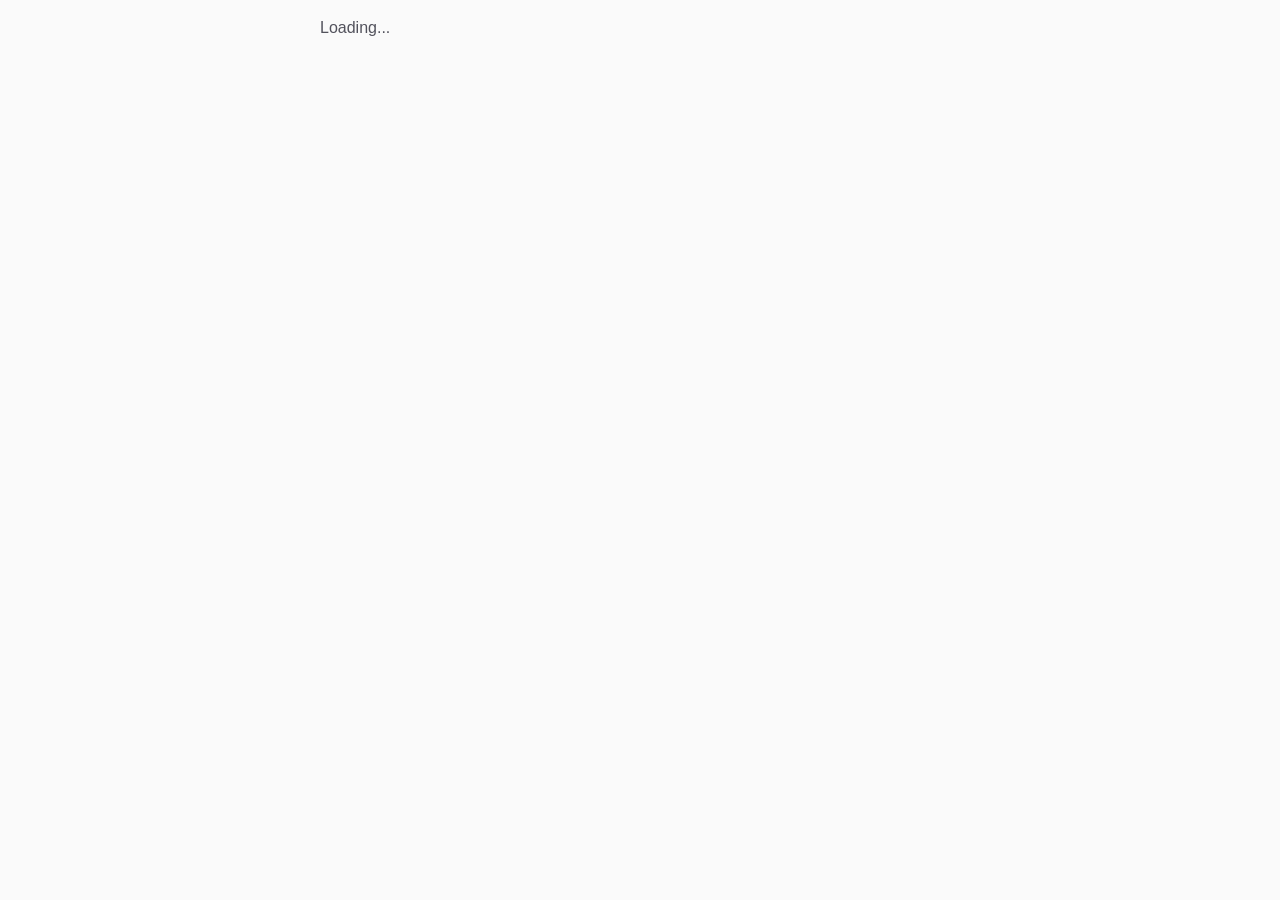
==== src/goldlabel/web/index.html @ c1e5b2e1 "008/T003: rename the library from hunches to goldlabel git mv of src/hunches, skills/hunches and the" ====
<!doctype html>
<html lang="en">
<head>
<meta charset="utf-8">
<meta name="viewport" content="width=device-width, initial-scale=1">
<meta name="color-scheme" content="light dark">
<title>goldlabel: label</title>
<link rel="stylesheet" href="app.css?token=__TOKEN__">
</head>
<body class="min-h-screen bg-zinc-50 text-zinc-900 dark:bg-zinc-950 dark:text-zinc-100">
<main id="app" class="mx-auto flex w-full max-w-2xl flex-col gap-4 px-4 py-4">
  <p class="text-zinc-600 dark:text-zinc-400">Loading...</p>
</main>
<script src="app.js?token=__TOKEN__"></script>
</body>
</html>
---- src/goldlabel/web/app.css ----
@layer properties{@supports (((-webkit-hyphens:none)) and (not (margin-trim:inline))) or ((-moz-orient:inline) and (not (color:rgb(from red r g b)))){*,:before,:after,::backdrop{--tw-border-style:solid;--tw-leading:initial;--tw-font-weight:initial;--tw-ordinal:initial;--tw-slashed-zero:initial;--tw-numeric-figure:initial;--tw-numeric-spacing:initial;--tw-numeric-fraction:initial;--tw-outline-style:solid}}}@layer theme{:root,:host{--font-sans:-apple-system, BlinkMacSystemFont, "Segoe UI", Roboto, "Helvetica Neue", "Noto Sans", Arial, sans-serif, "Apple Color Emoji", "Segoe UI Emoji", "Segoe UI Symbol", "Noto Color Emoji";--font-mono:ui-monospace, SFMono-Regular, Menlo, Monaco, Consolas, "Liberation Mono", "Courier New", monospace;--color-red-300:oklch(80.8% .114 19.571);--color-red-400:oklch(70.4% .191 22.216);--color-red-700:oklch(50.5% .213 27.518);--color-red-800:oklch(44.4% .177 26.899);--color-blue-400:oklch(70.7% .165 254.624);--color-blue-700:oklch(48.8% .243 264.376);--color-zinc-50:oklch(98.5% 0 none);--color-zinc-100:oklch(96.7% .001 286.375);--color-zinc-200:oklch(92% .004 286.32);--color-zinc-300:oklch(87.1% .006 286.286);--color-zinc-400:oklch(70.5% .015 286.067);--color-zinc-600:oklch(44.2% .017 285.786);--color-zinc-700:oklch(37% .013 285.805);--color-zinc-800:oklch(27.4% .006 286.033);--color-zinc-900:oklch(21% .006 285.885);--color-zinc-950:oklch(14.1% .005 285.823);--color-white:#fff;--spacing:.25rem;--container-2xl:42rem;--text-sm:.875rem;--text-sm--line-height:calc(1.25 / .875);--text-lg:1.125rem;--text-lg--line-height:calc(1.75 / 1.125);--text-xl:1.25rem;--text-xl--line-height:calc(1.75 / 1.25);--font-weight-normal:400;--font-weight-medium:500;--font-weight-semibold:600;--leading-relaxed:1.625;--radius-lg:.5rem;--default-font-family:var(--font-sans);--default-mono-font-family:var(--font-mono)}}@layer base{*,:after,:before,::backdrop{box-sizing:border-box;border:0 solid;margin:0;padding:0}::file-selector-button{box-sizing:border-box;border:0 solid;margin:0;padding:0}html,:host{-webkit-text-size-adjust:100%;tab-size:4;line-height:1.5;font-family:var(--default-font-family,-apple-system, BlinkMacSystemFont, "Segoe UI", Roboto, "Helvetica Neue", "Noto Sans", Arial, sans-serif, "Apple Color Emoji", "Segoe UI Emoji", "Segoe UI Symbol", "Noto Color Emoji");font-feature-settings:var(--default-font-feature-settings,normal);font-variation-settings:var(--default-font-variation-settings,normal);-webkit-tap-highlight-color:transparent}hr{height:0;color:inherit;border-top-width:1px}abbr:where([title]){-webkit-text-decoration:underline dotted;text-decoration:underline dotted}h1,h2,h3,h4,h5,h6{font-size:inherit;font-weight:inherit}a{color:inherit;-webkit-text-decoration:inherit;-webkit-text-decoration:inherit;-webkit-text-decoration:inherit;text-decoration:inherit}b,strong{font-weight:bolder}code,kbd,samp,pre{font-family:var(--default-mono-font-family,ui-monospace, SFMono-Regular, Menlo, Monaco, Consolas, "Liberation Mono", "Courier New", monospace);font-feature-settings:var(--default-mono-font-feature-settings,normal);font-variation-settings:var(--default-mono-font-variation-settings,normal);font-size:1em}small{font-size:80%}sub,sup{vertical-align:baseline;font-size:75%;line-height:0;position:relative}sub{bottom:-.25em}sup{top:-.5em}table{text-indent:0;border-color:inherit;border-collapse:collapse}:-moz-focusring:where(:not(iframe)){outline:auto}progress{vertical-align:baseline}summary{display:list-item}ol,ul,menu{list-style:none}img,svg,video,canvas,audio,iframe,embed,object{vertical-align:middle;display:block}img,video{max-width:100%;height:auto}button,input,select,optgroup,textarea{font:inherit;font-feature-settings:inherit;font-variation-settings:inherit;letter-spacing:inherit;color:inherit;opacity:1;background-color:#0000;border-radius:0}::file-selector-button{font:inherit;font-feature-settings:inherit;font-variation-settings:inherit;letter-spacing:inherit;color:inherit;opacity:1;background-color:#0000;border-radius:0}:where(select:is([multiple],[size])) optgroup{font-weight:bolder}:where(select:is([multiple],[size])) optgroup option{padding-inline-start:20px}::file-selector-button{margin-inline-end:4px}::placeholder{opacity:1}@supports (not ((-webkit-appearance:-apple-pay-button))) or (contain-intrinsic-size:1px){::placeholder{color:currentColor}@supports (color:color-mix(in lab, red, red)){::placeholder{color:color-mix(in oklab, currentcolor 50%, transparent)}}}textarea{resize:vertical}::-webkit-search-decoration{-webkit-appearance:none}::-webkit-date-and-time-value{min-height:1lh;text-align:inherit}::-webkit-datetime-edit{display:inline-flex}::-webkit-datetime-edit-fields-wrapper{padding:0}::-webkit-datetime-edit{padding-block:0}::-webkit-datetime-edit-year-field{padding-block:0}::-webkit-datetime-edit-month-field{padding-block:0}::-webkit-datetime-edit-day-field{padding-block:0}::-webkit-datetime-edit-hour-field{padding-block:0}::-webkit-datetime-edit-minute-field{padding-block:0}::-webkit-datetime-edit-second-field{padding-block:0}::-webkit-datetime-edit-millisecond-field{padding-block:0}::-webkit-datetime-edit-meridiem-field{padding-block:0}::-webkit-calendar-picker-indicator{line-height:1}:-moz-ui-invalid{box-shadow:none}button,input:where([type=button],[type=reset],[type=submit]){appearance:button}::file-selector-button{appearance:button}::-webkit-inner-spin-button{height:auto}::-webkit-outer-spin-button{height:auto}[hidden]:where(:not([hidden=until-found])){display:none!important}}@layer components;@layer utilities{.mx-auto{margin-inline:auto}.mt-1{margin-top:var(--spacing)}.mb-2{margin-bottom:calc(var(--spacing) * 2)}.block{display:block}.flex{display:flex}.grid{display:grid}.table{display:table}.size-5{width:calc(var(--spacing) * 5);height:calc(var(--spacing) * 5)}.h-2{height:calc(var(--spacing) * 2)}.min-h-11{min-height:calc(var(--spacing) * 11)}.min-h-screen{min-height:100vh}.w-full{width:100%}.max-w-2xl{max-width:var(--container-2xl)}.min-w-0{min-width:0}.shrink-0{flex-shrink:0}.cursor-pointer{cursor:pointer}.grid-cols-3{grid-template-columns:repeat(3,minmax(0,1fr))}.flex-col{flex-direction:column}.flex-wrap{flex-wrap:wrap}.items-baseline{align-items:baseline}.items-start{align-items:flex-start}.justify-between{justify-content:space-between}.gap-2{gap:calc(var(--spacing) * 2)}.gap-3{gap:calc(var(--spacing) * 3)}.gap-4{gap:calc(var(--spacing) * 4)}.overflow-hidden{overflow:hidden}.rounded-full{border-radius:3.40282e38px}.rounded-lg{border-radius:var(--radius-lg)}.border{border-style:var(--tw-border-style);border-width:1px}.border-t{border-top-style:var(--tw-border-style);border-top-width:1px}.border-red-700{border-color:var(--color-red-700)}.border-zinc-200{border-color:var(--color-zinc-200)}.border-zinc-300{border-color:var(--color-zinc-300)}.border-zinc-900{border-color:var(--color-zinc-900)}.bg-white{background-color:var(--color-white)}.bg-zinc-50{background-color:var(--color-zinc-50)}.bg-zinc-100{background-color:var(--color-zinc-100)}.bg-zinc-200{background-color:var(--color-zinc-200)}.bg-zinc-900{background-color:var(--color-zinc-900)}.p-3{padding:calc(var(--spacing) * 3)}.p-4{padding:calc(var(--spacing) * 4)}.px-4{padding-inline:calc(var(--spacing) * 4)}.py-2{padding-block:calc(var(--spacing) * 2)}.py-4{padding-block:calc(var(--spacing) * 4)}.pr-2{padding-right:calc(var(--spacing) * 2)}.pb-2{padding-bottom:calc(var(--spacing) * 2)}.text-left{text-align:left}.text-right{text-align:right}.text-lg{font-size:var(--text-lg);line-height:var(--tw-leading,var(--text-lg--line-height))}.text-sm{font-size:var(--text-sm);line-height:var(--tw-leading,var(--text-sm--line-height))}.text-xl{font-size:var(--text-xl);line-height:var(--tw-leading,var(--text-xl--line-height))}.leading-relaxed{--tw-leading:var(--leading-relaxed);line-height:var(--leading-relaxed)}.font-medium{--tw-font-weight:var(--font-weight-medium);font-weight:var(--font-weight-medium)}.font-normal{--tw-font-weight:var(--font-weight-normal);font-weight:var(--font-weight-normal)}.font-semibold{--tw-font-weight:var(--font-weight-semibold);font-weight:var(--font-weight-semibold)}.break-words{overflow-wrap:break-word}.whitespace-pre-wrap{white-space:pre-wrap}.text-red-800{color:var(--color-red-800)}.text-white{color:var(--color-white)}.text-zinc-600{color:var(--color-zinc-600)}.text-zinc-900{color:var(--color-zinc-900)}.tabular-nums{--tw-numeric-spacing:tabular-nums;font-variant-numeric:var(--tw-ordinal,) var(--tw-slashed-zero,) var(--tw-numeric-figure,) var(--tw-numeric-spacing,) var(--tw-numeric-fraction,)}@media (hover:hover){.hover\:bg-zinc-100:hover{background-color:var(--color-zinc-100)}.hover\:bg-zinc-700:hover{background-color:var(--color-zinc-700)}}.focus-visible\:outline-2:focus-visible{outline-style:var(--tw-outline-style);outline-width:2px}.focus-visible\:outline-offset-2:focus-visible{outline-offset:2px}.focus-visible\:outline-blue-700:focus-visible{outline-color:var(--color-blue-700)}.disabled\:opacity-60:disabled{opacity:.6}@media (prefers-color-scheme:dark){.dark\:border-red-400{border-color:var(--color-red-400)}.dark\:border-zinc-100{border-color:var(--color-zinc-100)}.dark\:border-zinc-700{border-color:var(--color-zinc-700)}.dark\:border-zinc-800{border-color:var(--color-zinc-800)}.dark\:bg-zinc-100{background-color:var(--color-zinc-100)}.dark\:bg-zinc-800{background-color:var(--color-zinc-800)}.dark\:bg-zinc-900{background-color:var(--color-zinc-900)}.dark\:bg-zinc-950{background-color:var(--color-zinc-950)}.dark\:text-red-300{color:var(--color-red-300)}.dark\:text-zinc-100{color:var(--color-zinc-100)}.dark\:text-zinc-400{color:var(--color-zinc-400)}.dark\:text-zinc-900{color:var(--color-zinc-900)}@media (hover:hover){.dark\:hover\:bg-zinc-300:hover{background-color:var(--color-zinc-300)}.dark\:hover\:bg-zinc-800:hover{background-color:var(--color-zinc-800)}}.dark\:focus-visible\:outline-blue-400:focus-visible{outline-color:var(--color-blue-400)}}}@property --tw-border-style{syntax:"*";inherits:false;initial-value:solid}@property --tw-leading{syntax:"*";inherits:false}@property --tw-font-weight{syntax:"*";inherits:false}@property --tw-ordinal{syntax:"*";inherits:false}@property --tw-slashed-zero{syntax:"*";inherits:false}@property --tw-numeric-figure{syntax:"*";inherits:false}@property --tw-numeric-spacing{syntax:"*";inherits:false}@property --tw-numeric-fraction{syntax:"*";inherits:false}@property --tw-outline-style{syntax:"*";inherits:false;initial-value:solid}
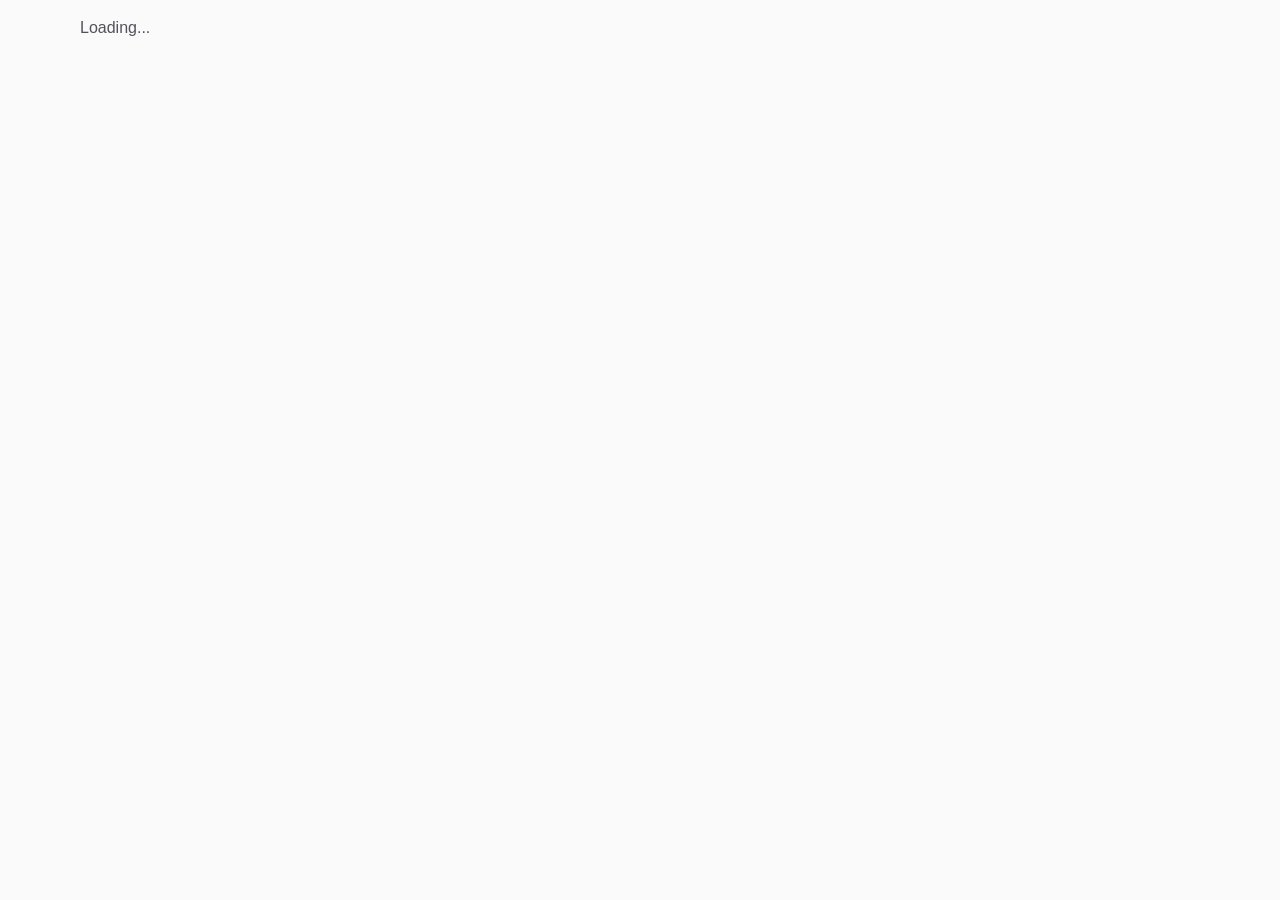
==== commit 1658f38f: "013/T002: the labelling page: split layout, auto-advance in single mode, keyboard map, per-row note " ====
--- a/src/goldlabel/web/index.html
+++ b/src/goldlabel/web/index.html
@@ -8,7 +8,7 @@
 <link rel="stylesheet" href="app.css?token=__TOKEN__">
 </head>
 <body class="min-h-screen bg-zinc-50 text-zinc-900 dark:bg-zinc-950 dark:text-zinc-100">
-<main id="app" class="mx-auto flex w-full max-w-2xl flex-col gap-4 px-4 py-4">
+<main id="app" class="mx-auto flex w-full max-w-6xl flex-col gap-4 px-4 py-4">
   <p class="text-zinc-600 dark:text-zinc-400">Loading...</p>
 </main>
 <script src="app.js?token=__TOKEN__"></script>
--- a/src/goldlabel/web/app.css
+++ b/src/goldlabel/web/app.css
@@ -1 +1 @@
-@layer properties{@supports (((-webkit-hyphens:none)) and (not (margin-trim:inline))) or ((-moz-orient:inline) and (not (color:rgb(from red r g b)))){*,:before,:after,::backdrop{--tw-border-style:solid;--tw-leading:initial;--tw-font-weight:initial;--tw-ordinal:initial;--tw-slashed-zero:initial;--tw-numeric-figure:initial;--tw-numeric-spacing:initial;--tw-numeric-fraction:initial;--tw-outline-style:solid}}}@layer theme{:root,:host{--font-sans:-apple-system, BlinkMacSystemFont, "Segoe UI", Roboto, "Helvetica Neue", "Noto Sans", Arial, sans-serif, "Apple Color Emoji", "Segoe UI Emoji", "Segoe UI Symbol", "Noto Color Emoji";--font-mono:ui-monospace, SFMono-Regular, Menlo, Monaco, Consolas, "Liberation Mono", "Courier New", monospace;--color-red-300:oklch(80.8% .114 19.571);--color-red-400:oklch(70.4% .191 22.216);--color-red-700:oklch(50.5% .213 27.518);--color-red-800:oklch(44.4% .177 26.899);--color-blue-400:oklch(70.7% .165 254.624);--color-blue-700:oklch(48.8% .243 264.376);--color-zinc-50:oklch(98.5% 0 none);--color-zinc-100:oklch(96.7% .001 286.375);--color-zinc-200:oklch(92% .004 286.32);--color-zinc-300:oklch(87.1% .006 286.286);--color-zinc-400:oklch(70.5% .015 286.067);--color-zinc-600:oklch(44.2% .017 285.786);--color-zinc-700:oklch(37% .013 285.805);--color-zinc-800:oklch(27.4% .006 286.033);--color-zinc-900:oklch(21% .006 285.885);--color-zinc-950:oklch(14.1% .005 285.823);--color-white:#fff;--spacing:.25rem;--container-2xl:42rem;--text-sm:.875rem;--text-sm--line-height:calc(1.25 / .875);--text-lg:1.125rem;--text-lg--line-height:calc(1.75 / 1.125);--text-xl:1.25rem;--text-xl--line-height:calc(1.75 / 1.25);--font-weight-normal:400;--font-weight-medium:500;--font-weight-semibold:600;--leading-relaxed:1.625;--radius-lg:.5rem;--default-font-family:var(--font-sans);--default-mono-font-family:var(--font-mono)}}@layer base{*,:after,:before,::backdrop{box-sizing:border-box;border:0 solid;margin:0;padding:0}::file-selector-button{box-sizing:border-box;border:0 solid;margin:0;padding:0}html,:host{-webkit-text-size-adjust:100%;tab-size:4;line-height:1.5;font-family:var(--default-font-family,-apple-system, BlinkMacSystemFont, "Segoe UI", Roboto, "Helvetica Neue", "Noto Sans", Arial, sans-serif, "Apple Color Emoji", "Segoe UI Emoji", "Segoe UI Symbol", "Noto Color Emoji");font-feature-settings:var(--default-font-feature-settings,normal);font-variation-settings:var(--default-font-variation-settings,normal);-webkit-tap-highlight-color:transparent}hr{height:0;color:inherit;border-top-width:1px}abbr:where([title]){-webkit-text-decoration:underline dotted;text-decoration:underline dotted}h1,h2,h3,h4,h5,h6{font-size:inherit;font-weight:inherit}a{color:inherit;-webkit-text-decoration:inherit;-webkit-text-decoration:inherit;-webkit-text-decoration:inherit;text-decoration:inherit}b,strong{font-weight:bolder}code,kbd,samp,pre{font-family:var(--default-mono-font-family,ui-monospace, SFMono-Regular, Menlo, Monaco, Consolas, "Liberation Mono", "Courier New", monospace);font-feature-settings:var(--default-mono-font-feature-settings,normal);font-variation-settings:var(--default-mono-font-variation-settings,normal);font-size:1em}small{font-size:80%}sub,sup{vertical-align:baseline;font-size:75%;line-height:0;position:relative}sub{bottom:-.25em}sup{top:-.5em}table{text-indent:0;border-color:inherit;border-collapse:collapse}:-moz-focusring:where(:not(iframe)){outline:auto}progress{vertical-align:baseline}summary{display:list-item}ol,ul,menu{list-style:none}img,svg,video,canvas,audio,iframe,embed,object{vertical-align:middle;display:block}img,video{max-width:100%;height:auto}button,input,select,optgroup,textarea{font:inherit;font-feature-settings:inherit;font-variation-settings:inherit;letter-spacing:inherit;color:inherit;opacity:1;background-color:#0000;border-radius:0}::file-selector-button{font:inherit;font-feature-settings:inherit;font-variation-settings:inherit;letter-spacing:inherit;color:inherit;opacity:1;background-color:#0000;border-radius:0}:where(select:is([multiple],[size])) optgroup{font-weight:bolder}:where(select:is([multiple],[size])) optgroup option{padding-inline-start:20px}::file-selector-button{margin-inline-end:4px}::placeholder{opacity:1}@supports (not ((-webkit-appearance:-apple-pay-button))) or (contain-intrinsic-size:1px){::placeholder{color:currentColor}@supports (color:color-mix(in lab, red, red)){::placeholder{color:color-mix(in oklab, currentcolor 50%, transparent)}}}textarea{resize:vertical}::-webkit-search-decoration{-webkit-appearance:none}::-webkit-date-and-time-value{min-height:1lh;text-align:inherit}::-webkit-datetime-edit{display:inline-flex}::-webkit-datetime-edit-fields-wrapper{padding:0}::-webkit-datetime-edit{padding-block:0}::-webkit-datetime-edit-year-field{padding-block:0}::-webkit-datetime-edit-month-field{padding-block:0}::-webkit-datetime-edit-day-field{padding-block:0}::-webkit-datetime-edit-hour-field{padding-block:0}::-webkit-datetime-edit-minute-field{padding-block:0}::-webkit-datetime-edit-second-field{padding-block:0}::-webkit-datetime-edit-millisecond-field{padding-block:0}::-webkit-datetime-edit-meridiem-field{padding-block:0}::-webkit-calendar-picker-indicator{line-height:1}:-moz-ui-invalid{box-shadow:none}button,input:where([type=button],[type=reset],[type=submit]){appearance:button}::file-selector-button{appearance:button}::-webkit-inner-spin-button{height:auto}::-webkit-outer-spin-button{height:auto}[hidden]:where(:not([hidden=until-found])){display:none!important}}@layer components;@layer utilities{.mx-auto{margin-inline:auto}.mt-1{margin-top:var(--spacing)}.mb-2{margin-bottom:calc(var(--spacing) * 2)}.block{display:block}.flex{display:flex}.grid{display:grid}.table{display:table}.size-5{width:calc(var(--spacing) * 5);height:calc(var(--spacing) * 5)}.h-2{height:calc(var(--spacing) * 2)}.min-h-11{min-height:calc(var(--spacing) * 11)}.min-h-screen{min-height:100vh}.w-full{width:100%}.max-w-2xl{max-width:var(--container-2xl)}.min-w-0{min-width:0}.shrink-0{flex-shrink:0}.cursor-pointer{cursor:pointer}.grid-cols-3{grid-template-columns:repeat(3,minmax(0,1fr))}.flex-col{flex-direction:column}.flex-wrap{flex-wrap:wrap}.items-baseline{align-items:baseline}.items-start{align-items:flex-start}.justify-between{justify-content:space-between}.gap-2{gap:calc(var(--spacing) * 2)}.gap-3{gap:calc(var(--spacing) * 3)}.gap-4{gap:calc(var(--spacing) * 4)}.overflow-hidden{overflow:hidden}.rounded-full{border-radius:3.40282e38px}.rounded-lg{border-radius:var(--radius-lg)}.border{border-style:var(--tw-border-style);border-width:1px}.border-t{border-top-style:var(--tw-border-style);border-top-width:1px}.border-red-700{border-color:var(--color-red-700)}.border-zinc-200{border-color:var(--color-zinc-200)}.border-zinc-300{border-color:var(--color-zinc-300)}.border-zinc-900{border-color:var(--color-zinc-900)}.bg-white{background-color:var(--color-white)}.bg-zinc-50{background-color:var(--color-zinc-50)}.bg-zinc-100{background-color:var(--color-zinc-100)}.bg-zinc-200{background-color:var(--color-zinc-200)}.bg-zinc-900{background-color:var(--color-zinc-900)}.p-3{padding:calc(var(--spacing) * 3)}.p-4{padding:calc(var(--spacing) * 4)}.px-4{padding-inline:calc(var(--spacing) * 4)}.py-2{padding-block:calc(var(--spacing) * 2)}.py-4{padding-block:calc(var(--spacing) * 4)}.pr-2{padding-right:calc(var(--spacing) * 2)}.pb-2{padding-bottom:calc(var(--spacing) * 2)}.text-left{text-align:left}.text-right{text-align:right}.text-lg{font-size:var(--text-lg);line-height:var(--tw-leading,var(--text-lg--line-height))}.text-sm{font-size:var(--text-sm);line-height:var(--tw-leading,var(--text-sm--line-height))}.text-xl{font-size:var(--text-xl);line-height:var(--tw-leading,var(--text-xl--line-height))}.leading-relaxed{--tw-leading:var(--leading-relaxed);line-height:var(--leading-relaxed)}.font-medium{--tw-font-weight:var(--font-weight-medium);font-weight:var(--font-weight-medium)}.font-normal{--tw-font-weight:var(--font-weight-normal);font-weight:var(--font-weight-normal)}.font-semibold{--tw-font-weight:var(--font-weight-semibold);font-weight:var(--font-weight-semibold)}.break-words{overflow-wrap:break-word}.whitespace-pre-wrap{white-space:pre-wrap}.text-red-800{color:var(--color-red-800)}.text-white{color:var(--color-white)}.text-zinc-600{color:var(--color-zinc-600)}.text-zinc-900{color:var(--color-zinc-900)}.tabular-nums{--tw-numeric-spacing:tabular-nums;font-variant-numeric:var(--tw-ordinal,) var(--tw-slashed-zero,) var(--tw-numeric-figure,) var(--tw-numeric-spacing,) var(--tw-numeric-fraction,)}@media (hover:hover){.hover\:bg-zinc-100:hover{background-color:var(--color-zinc-100)}.hover\:bg-zinc-700:hover{background-color:var(--color-zinc-700)}}.focus-visible\:outline-2:focus-visible{outline-style:var(--tw-outline-style);outline-width:2px}.focus-visible\:outline-offset-2:focus-visible{outline-offset:2px}.focus-visible\:outline-blue-700:focus-visible{outline-color:var(--color-blue-700)}.disabled\:opacity-60:disabled{opacity:.6}@media (prefers-color-scheme:dark){.dark\:border-red-400{border-color:var(--color-red-400)}.dark\:border-zinc-100{border-color:var(--color-zinc-100)}.dark\:border-zinc-700{border-color:var(--color-zinc-700)}.dark\:border-zinc-800{border-color:var(--color-zinc-800)}.dark\:bg-zinc-100{background-color:var(--color-zinc-100)}.dark\:bg-zinc-800{background-color:var(--color-zinc-800)}.dark\:bg-zinc-900{background-color:var(--color-zinc-900)}.dark\:bg-zinc-950{background-color:var(--color-zinc-950)}.dark\:text-red-300{color:var(--color-red-300)}.dark\:text-zinc-100{color:var(--color-zinc-100)}.dark\:text-zinc-400{color:var(--color-zinc-400)}.dark\:text-zinc-900{color:var(--color-zinc-900)}@media (hover:hover){.dark\:hover\:bg-zinc-300:hover{background-color:var(--color-zinc-300)}.dark\:hover\:bg-zinc-800:hover{background-color:var(--color-zinc-800)}}.dark\:focus-visible\:outline-blue-400:focus-visible{outline-color:var(--color-blue-400)}}}@property --tw-border-style{syntax:"*";inherits:false;initial-value:solid}@property --tw-leading{syntax:"*";inherits:false}@property --tw-font-weight{syntax:"*";inherits:false}@property --tw-ordinal{syntax:"*";inherits:false}@property --tw-slashed-zero{syntax:"*";inherits:false}@property --tw-numeric-figure{syntax:"*";inherits:false}@property --tw-numeric-spacing{syntax:"*";inherits:false}@property --tw-numeric-fraction{syntax:"*";inherits:false}@property --tw-outline-style{syntax:"*";inherits:false;initial-value:solid}+@layer properties{@supports (((-webkit-hyphens:none)) and (not (margin-trim:inline))) or ((-moz-orient:inline) and (not (color:rgb(from red r g b)))){*,:before,:after,::backdrop{--tw-border-style:solid;--tw-leading:initial;--tw-font-weight:initial;--tw-ordinal:initial;--tw-slashed-zero:initial;--tw-numeric-figure:initial;--tw-numeric-spacing:initial;--tw-numeric-fraction:initial;--tw-outline-style:solid}}}@layer theme{:root,:host{--font-sans:-apple-system, BlinkMacSystemFont, "Segoe UI", Roboto, "Helvetica Neue", "Noto Sans", Arial, sans-serif, "Apple Color Emoji", "Segoe UI Emoji", "Segoe UI Symbol", "Noto Color Emoji";--font-mono:ui-monospace, SFMono-Regular, Menlo, Monaco, Consolas, "Liberation Mono", "Courier New", monospace;--color-red-300:oklch(80.8% .114 19.571);--color-red-400:oklch(70.4% .191 22.216);--color-red-700:oklch(50.5% .213 27.518);--color-red-800:oklch(44.4% .177 26.899);--color-blue-50:oklch(97% .014 254.604);--color-blue-100:oklch(93.2% .032 255.585);--color-blue-200:oklch(88.2% .059 254.128);--color-blue-300:oklch(80.9% .105 251.813);--color-blue-400:oklch(70.7% .165 254.624);--color-blue-700:oklch(48.8% .243 264.376);--color-blue-900:oklch(37.9% .146 265.522);--color-blue-950:oklch(28.2% .091 267.935);--color-zinc-50:oklch(98.5% 0 none);--color-zinc-100:oklch(96.7% .001 286.375);--color-zinc-200:oklch(92% .004 286.32);--color-zinc-300:oklch(87.1% .006 286.286);--color-zinc-400:oklch(70.5% .015 286.067);--color-zinc-600:oklch(44.2% .017 285.786);--color-zinc-700:oklch(37% .013 285.805);--color-zinc-800:oklch(27.4% .006 286.033);--color-zinc-900:oklch(21% .006 285.885);--color-zinc-950:oklch(14.1% .005 285.823);--color-white:#fff;--spacing:.25rem;--container-2xl:42rem;--container-6xl:72rem;--text-sm:.875rem;--text-sm--line-height:calc(1.25 / .875);--text-lg:1.125rem;--text-lg--line-height:calc(1.75 / 1.125);--text-xl:1.25rem;--text-xl--line-height:calc(1.75 / 1.25);--font-weight-normal:400;--font-weight-medium:500;--font-weight-semibold:600;--leading-relaxed:1.625;--radius-md:.375rem;--radius-lg:.5rem;--default-font-family:var(--font-sans);--default-mono-font-family:var(--font-mono)}}@layer base{*,:after,:before,::backdrop{box-sizing:border-box;border:0 solid;margin:0;padding:0}::file-selector-button{box-sizing:border-box;border:0 solid;margin:0;padding:0}html,:host{-webkit-text-size-adjust:100%;tab-size:4;line-height:1.5;font-family:var(--default-font-family,-apple-system, BlinkMacSystemFont, "Segoe UI", Roboto, "Helvetica Neue", "Noto Sans", Arial, sans-serif, "Apple Color Emoji", "Segoe UI Emoji", "Segoe UI Symbol", "Noto Color Emoji");font-feature-settings:var(--default-font-feature-settings,normal);font-variation-settings:var(--default-font-variation-settings,normal);-webkit-tap-highlight-color:transparent}hr{height:0;color:inherit;border-top-width:1px}abbr:where([title]){-webkit-text-decoration:underline dotted;text-decoration:underline dotted}h1,h2,h3,h4,h5,h6{font-size:inherit;font-weight:inherit}a{color:inherit;-webkit-text-decoration:inherit;-webkit-text-decoration:inherit;-webkit-text-decoration:inherit;text-decoration:inherit}b,strong{font-weight:bolder}code,kbd,samp,pre{font-family:var(--default-mono-font-family,ui-monospace, SFMono-Regular, Menlo, Monaco, Consolas, "Liberation Mono", "Courier New", monospace);font-feature-settings:var(--default-mono-font-feature-settings,normal);font-variation-settings:var(--default-mono-font-variation-settings,normal);font-size:1em}small{font-size:80%}sub,sup{vertical-align:baseline;font-size:75%;line-height:0;position:relative}sub{bottom:-.25em}sup{top:-.5em}table{text-indent:0;border-color:inherit;border-collapse:collapse}:-moz-focusring:where(:not(iframe)){outline:auto}progress{vertical-align:baseline}summary{display:list-item}ol,ul,menu{list-style:none}img,svg,video,canvas,audio,iframe,embed,object{vertical-align:middle;display:block}img,video{max-width:100%;height:auto}button,input,select,optgroup,textarea{font:inherit;font-feature-settings:inherit;font-variation-settings:inherit;letter-spacing:inherit;color:inherit;opacity:1;background-color:#0000;border-radius:0}::file-selector-button{font:inherit;font-feature-settings:inherit;font-variation-settings:inherit;letter-spacing:inherit;color:inherit;opacity:1;background-color:#0000;border-radius:0}:where(select:is([multiple],[size])) optgroup{font-weight:bolder}:where(select:is([multiple],[size])) optgroup option{padding-inline-start:20px}::file-selector-button{margin-inline-end:4px}::placeholder{opacity:1}@supports (not ((-webkit-appearance:-apple-pay-button))) or (contain-intrinsic-size:1px){::placeholder{color:currentColor}@supports (color:color-mix(in lab, red, red)){::placeholder{color:color-mix(in oklab, currentcolor 50%, transparent)}}}textarea{resize:vertical}::-webkit-search-decoration{-webkit-appearance:none}::-webkit-date-and-time-value{min-height:1lh;text-align:inherit}::-webkit-datetime-edit{display:inline-flex}::-webkit-datetime-edit-fields-wrapper{padding:0}::-webkit-datetime-edit{padding-block:0}::-webkit-datetime-edit-year-field{padding-block:0}::-webkit-datetime-edit-month-field{padding-block:0}::-webkit-datetime-edit-day-field{padding-block:0}::-webkit-datetime-edit-hour-field{padding-block:0}::-webkit-datetime-edit-minute-field{padding-block:0}::-webkit-datetime-edit-second-field{padding-block:0}::-webkit-datetime-edit-millisecond-field{padding-block:0}::-webkit-datetime-edit-meridiem-field{padding-block:0}::-webkit-calendar-picker-indicator{line-height:1}:-moz-ui-invalid{box-shadow:none}button,input:where([type=button],[type=reset],[type=submit]){appearance:button}::file-selector-button{appearance:button}::-webkit-inner-spin-button{height:auto}::-webkit-outer-spin-button{height:auto}[hidden]:where(:not([hidden=until-found])){display:none!important}}@layer components;@layer utilities{.col-span-2{grid-column:span 2/span 2}.mx-auto{margin-inline:auto}.mb-2{margin-bottom:calc(var(--spacing) * 2)}.block{display:block}.flex{display:flex}.grid{display:grid}.table{display:table}.size-7{width:calc(var(--spacing) * 7);height:calc(var(--spacing) * 7)}.h-2{height:calc(var(--spacing) * 2)}.min-h-11{min-height:calc(var(--spacing) * 11)}.min-h-14{min-height:calc(var(--spacing) * 14)}.min-h-screen{min-height:100vh}.w-full{width:100%}.max-w-6xl{max-width:var(--container-6xl)}.max-w-\[68ch\]{max-width:68ch}.min-w-0{min-width:0}.min-w-64{min-width:calc(var(--spacing) * 64)}.flex-1{flex:1}.shrink-0{flex-shrink:0}.cursor-pointer{cursor:pointer}.grid-cols-2{grid-template-columns:repeat(2,minmax(0,1fr))}.flex-col{flex-direction:column}.flex-wrap{flex-wrap:wrap}.items-center{align-items:center}.justify-center{justify-content:center}.gap-1{gap:var(--spacing)}.gap-2{gap:calc(var(--spacing) * 2)}.gap-3{gap:calc(var(--spacing) * 3)}.gap-4{gap:calc(var(--spacing) * 4)}.gap-x-8{column-gap:calc(var(--spacing) * 8)}.gap-y-2{row-gap:calc(var(--spacing) * 2)}.overflow-hidden{overflow:hidden}.rounded-full{border-radius:3.40282e38px}.rounded-lg{border-radius:var(--radius-lg)}.rounded-md{border-radius:var(--radius-md)}.border{border-style:var(--tw-border-style);border-width:1px}.border-2{border-style:var(--tw-border-style);border-width:2px}.border-t{border-top-style:var(--tw-border-style);border-top-width:1px}.border-blue-200{border-color:var(--color-blue-200)}.border-blue-700{border-color:var(--color-blue-700)}.border-red-700{border-color:var(--color-red-700)}.border-zinc-200{border-color:var(--color-zinc-200)}.border-zinc-300{border-color:var(--color-zinc-300)}.border-zinc-400{border-color:var(--color-zinc-400)}.border-zinc-900{border-color:var(--color-zinc-900)}.bg-blue-50{background-color:var(--color-blue-50)}.bg-white{background-color:var(--color-white)}.bg-zinc-50{background-color:var(--color-zinc-50)}.bg-zinc-100{background-color:var(--color-zinc-100)}.bg-zinc-200{background-color:var(--color-zinc-200)}.bg-zinc-900{background-color:var(--color-zinc-900)}.p-2{padding:calc(var(--spacing) * 2)}.p-3{padding:calc(var(--spacing) * 3)}.p-4{padding:calc(var(--spacing) * 4)}.p-5{padding:calc(var(--spacing) * 5)}.px-3{padding-inline:calc(var(--spacing) * 3)}.px-4{padding-inline:calc(var(--spacing) * 4)}.py-2{padding-block:calc(var(--spacing) * 2)}.py-4{padding-block:calc(var(--spacing) * 4)}.pt-3{padding-top:calc(var(--spacing) * 3)}.pr-1{padding-right:var(--spacing)}.pr-2{padding-right:calc(var(--spacing) * 2)}.pb-2{padding-bottom:calc(var(--spacing) * 2)}.text-left{text-align:left}.text-right{text-align:right}.font-mono{font-family:var(--font-mono)}.text-lg{font-size:var(--text-lg);line-height:var(--tw-leading,var(--text-lg--line-height))}.text-sm{font-size:var(--text-sm);line-height:var(--tw-leading,var(--text-sm--line-height))}.text-xl{font-size:var(--text-xl);line-height:var(--tw-leading,var(--text-xl--line-height))}.leading-relaxed{--tw-leading:var(--leading-relaxed);line-height:var(--leading-relaxed)}.font-medium{--tw-font-weight:var(--font-weight-medium);font-weight:var(--font-weight-medium)}.font-normal{--tw-font-weight:var(--font-weight-normal);font-weight:var(--font-weight-normal)}.font-semibold{--tw-font-weight:var(--font-weight-semibold);font-weight:var(--font-weight-semibold)}.break-words{overflow-wrap:break-word}.whitespace-nowrap{white-space:nowrap}.whitespace-pre-wrap{white-space:pre-wrap}.text-blue-700{color:var(--color-blue-700)}.text-blue-900{color:var(--color-blue-900)}.text-red-800{color:var(--color-red-800)}.text-white{color:var(--color-white)}.text-zinc-600{color:var(--color-zinc-600)}.text-zinc-900{color:var(--color-zinc-900)}.tabular-nums{--tw-numeric-spacing:tabular-nums;font-variant-numeric:var(--tw-ordinal,) var(--tw-slashed-zero,) var(--tw-numeric-figure,) var(--tw-numeric-spacing,) var(--tw-numeric-fraction,)}@media (hover:hover){.hover\:bg-zinc-100:hover{background-color:var(--color-zinc-100)}.hover\:bg-zinc-700:hover{background-color:var(--color-zinc-700)}}.focus-visible\:outline-2:focus-visible{outline-style:var(--tw-outline-style);outline-width:2px}.focus-visible\:outline-offset-2:focus-visible{outline-offset:2px}.focus-visible\:outline-blue-700:focus-visible{outline-color:var(--color-blue-700)}.disabled\:opacity-60:disabled{opacity:.6}@media (min-width:64rem){.lg\:sticky{position:sticky}.lg\:top-4{top:calc(var(--spacing) * 4)}.lg\:grid{display:grid}.lg\:grid-cols-\[minmax\(0\,1fr\)_26rem\]{grid-template-columns:minmax(0,1fr) 26rem}.lg\:items-start{align-items:flex-start}.lg\:gap-6{gap:calc(var(--spacing) * 6)}.lg\:p-8{padding:calc(var(--spacing) * 8)}}@media (prefers-color-scheme:dark){.dark\:border-blue-400{border-color:var(--color-blue-400)}.dark\:border-blue-900{border-color:var(--color-blue-900)}.dark\:border-red-400{border-color:var(--color-red-400)}.dark\:border-zinc-100{border-color:var(--color-zinc-100)}.dark\:border-zinc-600{border-color:var(--color-zinc-600)}.dark\:border-zinc-700{border-color:var(--color-zinc-700)}.dark\:border-zinc-800{border-color:var(--color-zinc-800)}.dark\:bg-blue-950{background-color:var(--color-blue-950)}.dark\:bg-zinc-100{background-color:var(--color-zinc-100)}.dark\:bg-zinc-800{background-color:var(--color-zinc-800)}.dark\:bg-zinc-900{background-color:var(--color-zinc-900)}.dark\:bg-zinc-950{background-color:var(--color-zinc-950)}.dark\:text-blue-100{color:var(--color-blue-100)}.dark\:text-blue-300{color:var(--color-blue-300)}.dark\:text-red-300{color:var(--color-red-300)}.dark\:text-zinc-100{color:var(--color-zinc-100)}.dark\:text-zinc-400{color:var(--color-zinc-400)}.dark\:text-zinc-900{color:var(--color-zinc-900)}@media (hover:hover){.dark\:hover\:bg-zinc-300:hover{background-color:var(--color-zinc-300)}.dark\:hover\:bg-zinc-800:hover{background-color:var(--color-zinc-800)}}.dark\:focus-visible\:outline-blue-400:focus-visible{outline-color:var(--color-blue-400)}}}@property --tw-border-style{syntax:"*";inherits:false;initial-value:solid}@property --tw-leading{syntax:"*";inherits:false}@property --tw-font-weight{syntax:"*";inherits:false}@property --tw-ordinal{syntax:"*";inherits:false}@property --tw-slashed-zero{syntax:"*";inherits:false}@property --tw-numeric-figure{syntax:"*";inherits:false}@property --tw-numeric-spacing{syntax:"*";inherits:false}@property --tw-numeric-fraction{syntax:"*";inherits:false}@property --tw-outline-style{syntax:"*";inherits:false;initial-value:solid}
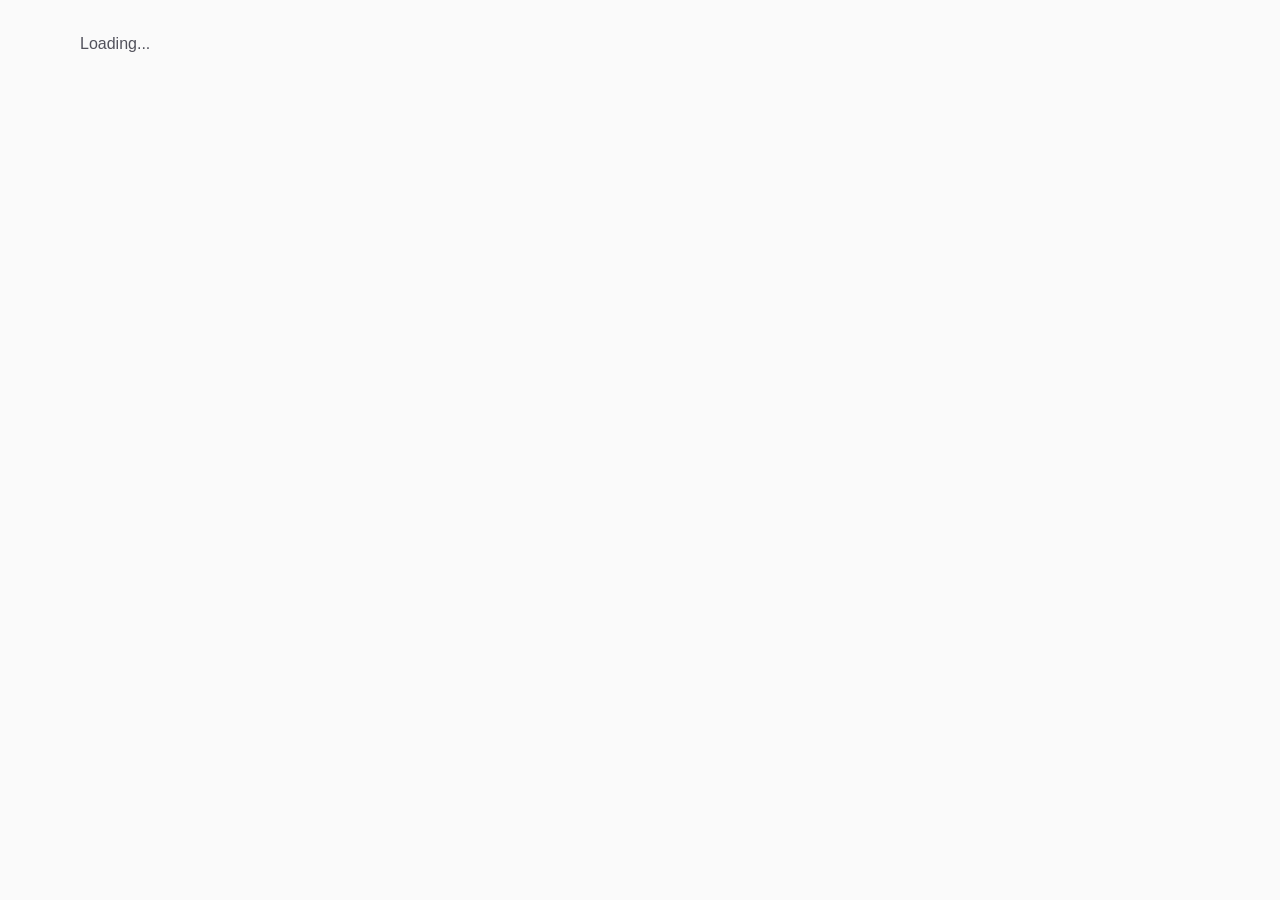
==== commit 585e79dc: "013/T004: live region created once, shortcut markers, spec status and AGENTS.md Co-Authored-By: Clau" ====
--- a/src/goldlabel/web/index.html
+++ b/src/goldlabel/web/index.html
@@ -8,8 +8,13 @@
 <link rel="stylesheet" href="app.css?token=__TOKEN__">
 </head>
 <body class="min-h-screen bg-zinc-50 text-zinc-900 dark:bg-zinc-950 dark:text-zinc-100">
-<main id="app" class="mx-auto flex w-full max-w-6xl flex-col gap-4 px-4 py-4">
-  <p class="text-zinc-600 dark:text-zinc-400">Loading...</p>
+<main class="mx-auto flex w-full max-w-6xl flex-col gap-4 px-4 py-4">
+  <div id="head" class="flex flex-col gap-4"></div>
+  <!-- created once, so screen readers announce its text changes; render() only edits its text -->
+  <p id="status" role="status" hidden class="flex min-h-11 items-center rounded-lg border border-blue-200 bg-blue-50 px-3 text-blue-900 dark:border-blue-900 dark:bg-blue-950 dark:text-blue-100"></p>
+  <div id="app" class="flex flex-col gap-4">
+    <p class="text-zinc-600 dark:text-zinc-400">Loading...</p>
+  </div>
 </main>
 <script src="app.js?token=__TOKEN__"></script>
 </body>
--- a/src/goldlabel/web/app.css
+++ b/src/goldlabel/web/app.css
@@ -1 +1 @@
-@layer properties{@supports (((-webkit-hyphens:none)) and (not (margin-trim:inline))) or ((-moz-orient:inline) and (not (color:rgb(from red r g b)))){*,:before,:after,::backdrop{--tw-border-style:solid;--tw-leading:initial;--tw-font-weight:initial;--tw-ordinal:initial;--tw-slashed-zero:initial;--tw-numeric-figure:initial;--tw-numeric-spacing:initial;--tw-numeric-fraction:initial;--tw-outline-style:solid}}}@layer theme{:root,:host{--font-sans:-apple-system, BlinkMacSystemFont, "Segoe UI", Roboto, "Helvetica Neue", "Noto Sans", Arial, sans-serif, "Apple Color Emoji", "Segoe UI Emoji", "Segoe UI Symbol", "Noto Color Emoji";--font-mono:ui-monospace, SFMono-Regular, Menlo, Monaco, Consolas, "Liberation Mono", "Courier New", monospace;--color-red-300:oklch(80.8% .114 19.571);--color-red-400:oklch(70.4% .191 22.216);--color-red-700:oklch(50.5% .213 27.518);--color-red-800:oklch(44.4% .177 26.899);--color-blue-50:oklch(97% .014 254.604);--color-blue-100:oklch(93.2% .032 255.585);--color-blue-200:oklch(88.2% .059 254.128);--color-blue-300:oklch(80.9% .105 251.813);--color-blue-400:oklch(70.7% .165 254.624);--color-blue-700:oklch(48.8% .243 264.376);--color-blue-900:oklch(37.9% .146 265.522);--color-blue-950:oklch(28.2% .091 267.935);--color-zinc-50:oklch(98.5% 0 none);--color-zinc-100:oklch(96.7% .001 286.375);--color-zinc-200:oklch(92% .004 286.32);--color-zinc-300:oklch(87.1% .006 286.286);--color-zinc-400:oklch(70.5% .015 286.067);--color-zinc-600:oklch(44.2% .017 285.786);--color-zinc-700:oklch(37% .013 285.805);--color-zinc-800:oklch(27.4% .006 286.033);--color-zinc-900:oklch(21% .006 285.885);--color-zinc-950:oklch(14.1% .005 285.823);--color-white:#fff;--spacing:.25rem;--container-2xl:42rem;--container-6xl:72rem;--text-sm:.875rem;--text-sm--line-height:calc(1.25 / .875);--text-lg:1.125rem;--text-lg--line-height:calc(1.75 / 1.125);--text-xl:1.25rem;--text-xl--line-height:calc(1.75 / 1.25);--font-weight-normal:400;--font-weight-medium:500;--font-weight-semibold:600;--leading-relaxed:1.625;--radius-md:.375rem;--radius-lg:.5rem;--default-font-family:var(--font-sans);--default-mono-font-family:var(--font-mono)}}@layer base{*,:after,:before,::backdrop{box-sizing:border-box;border:0 solid;margin:0;padding:0}::file-selector-button{box-sizing:border-box;border:0 solid;margin:0;padding:0}html,:host{-webkit-text-size-adjust:100%;tab-size:4;line-height:1.5;font-family:var(--default-font-family,-apple-system, BlinkMacSystemFont, "Segoe UI", Roboto, "Helvetica Neue", "Noto Sans", Arial, sans-serif, "Apple Color Emoji", "Segoe UI Emoji", "Segoe UI Symbol", "Noto Color Emoji");font-feature-settings:var(--default-font-feature-settings,normal);font-variation-settings:var(--default-font-variation-settings,normal);-webkit-tap-highlight-color:transparent}hr{height:0;color:inherit;border-top-width:1px}abbr:where([title]){-webkit-text-decoration:underline dotted;text-decoration:underline dotted}h1,h2,h3,h4,h5,h6{font-size:inherit;font-weight:inherit}a{color:inherit;-webkit-text-decoration:inherit;-webkit-text-decoration:inherit;-webkit-text-decoration:inherit;text-decoration:inherit}b,strong{font-weight:bolder}code,kbd,samp,pre{font-family:var(--default-mono-font-family,ui-monospace, SFMono-Regular, Menlo, Monaco, Consolas, "Liberation Mono", "Courier New", monospace);font-feature-settings:var(--default-mono-font-feature-settings,normal);font-variation-settings:var(--default-mono-font-variation-settings,normal);font-size:1em}small{font-size:80%}sub,sup{vertical-align:baseline;font-size:75%;line-height:0;position:relative}sub{bottom:-.25em}sup{top:-.5em}table{text-indent:0;border-color:inherit;border-collapse:collapse}:-moz-focusring:where(:not(iframe)){outline:auto}progress{vertical-align:baseline}summary{display:list-item}ol,ul,menu{list-style:none}img,svg,video,canvas,audio,iframe,embed,object{vertical-align:middle;display:block}img,video{max-width:100%;height:auto}button,input,select,optgroup,textarea{font:inherit;font-feature-settings:inherit;font-variation-settings:inherit;letter-spacing:inherit;color:inherit;opacity:1;background-color:#0000;border-radius:0}::file-selector-button{font:inherit;font-feature-settings:inherit;font-variation-settings:inherit;letter-spacing:inherit;color:inherit;opacity:1;background-color:#0000;border-radius:0}:where(select:is([multiple],[size])) optgroup{font-weight:bolder}:where(select:is([multiple],[size])) optgroup option{padding-inline-start:20px}::file-selector-button{margin-inline-end:4px}::placeholder{opacity:1}@supports (not ((-webkit-appearance:-apple-pay-button))) or (contain-intrinsic-size:1px){::placeholder{color:currentColor}@supports (color:color-mix(in lab, red, red)){::placeholder{color:color-mix(in oklab, currentcolor 50%, transparent)}}}textarea{resize:vertical}::-webkit-search-decoration{-webkit-appearance:none}::-webkit-date-and-time-value{min-height:1lh;text-align:inherit}::-webkit-datetime-edit{display:inline-flex}::-webkit-datetime-edit-fields-wrapper{padding:0}::-webkit-datetime-edit{padding-block:0}::-webkit-datetime-edit-year-field{padding-block:0}::-webkit-datetime-edit-month-field{padding-block:0}::-webkit-datetime-edit-day-field{padding-block:0}::-webkit-datetime-edit-hour-field{padding-block:0}::-webkit-datetime-edit-minute-field{padding-block:0}::-webkit-datetime-edit-second-field{padding-block:0}::-webkit-datetime-edit-millisecond-field{padding-block:0}::-webkit-datetime-edit-meridiem-field{padding-block:0}::-webkit-calendar-picker-indicator{line-height:1}:-moz-ui-invalid{box-shadow:none}button,input:where([type=button],[type=reset],[type=submit]){appearance:button}::file-selector-button{appearance:button}::-webkit-inner-spin-button{height:auto}::-webkit-outer-spin-button{height:auto}[hidden]:where(:not([hidden=until-found])){display:none!important}}@layer components;@layer utilities{.col-span-2{grid-column:span 2/span 2}.mx-auto{margin-inline:auto}.mb-2{margin-bottom:calc(var(--spacing) * 2)}.block{display:block}.flex{display:flex}.grid{display:grid}.table{display:table}.size-7{width:calc(var(--spacing) * 7);height:calc(var(--spacing) * 7)}.h-2{height:calc(var(--spacing) * 2)}.min-h-11{min-height:calc(var(--spacing) * 11)}.min-h-14{min-height:calc(var(--spacing) * 14)}.min-h-screen{min-height:100vh}.w-full{width:100%}.max-w-6xl{max-width:var(--container-6xl)}.max-w-\[68ch\]{max-width:68ch}.min-w-0{min-width:0}.min-w-64{min-width:calc(var(--spacing) * 64)}.flex-1{flex:1}.shrink-0{flex-shrink:0}.cursor-pointer{cursor:pointer}.grid-cols-2{grid-template-columns:repeat(2,minmax(0,1fr))}.flex-col{flex-direction:column}.flex-wrap{flex-wrap:wrap}.items-center{align-items:center}.justify-center{justify-content:center}.gap-1{gap:var(--spacing)}.gap-2{gap:calc(var(--spacing) * 2)}.gap-3{gap:calc(var(--spacing) * 3)}.gap-4{gap:calc(var(--spacing) * 4)}.gap-x-8{column-gap:calc(var(--spacing) * 8)}.gap-y-2{row-gap:calc(var(--spacing) * 2)}.overflow-hidden{overflow:hidden}.rounded-full{border-radius:3.40282e38px}.rounded-lg{border-radius:var(--radius-lg)}.rounded-md{border-radius:var(--radius-md)}.border{border-style:var(--tw-border-style);border-width:1px}.border-2{border-style:var(--tw-border-style);border-width:2px}.border-t{border-top-style:var(--tw-border-style);border-top-width:1px}.border-blue-200{border-color:var(--color-blue-200)}.border-blue-700{border-color:var(--color-blue-700)}.border-red-700{border-color:var(--color-red-700)}.border-zinc-200{border-color:var(--color-zinc-200)}.border-zinc-300{border-color:var(--color-zinc-300)}.border-zinc-400{border-color:var(--color-zinc-400)}.border-zinc-900{border-color:var(--color-zinc-900)}.bg-blue-50{background-color:var(--color-blue-50)}.bg-white{background-color:var(--color-white)}.bg-zinc-50{background-color:var(--color-zinc-50)}.bg-zinc-100{background-color:var(--color-zinc-100)}.bg-zinc-200{background-color:var(--color-zinc-200)}.bg-zinc-900{background-color:var(--color-zinc-900)}.p-2{padding:calc(var(--spacing) * 2)}.p-3{padding:calc(var(--spacing) * 3)}.p-4{padding:calc(var(--spacing) * 4)}.p-5{padding:calc(var(--spacing) * 5)}.px-3{padding-inline:calc(var(--spacing) * 3)}.px-4{padding-inline:calc(var(--spacing) * 4)}.py-2{padding-block:calc(var(--spacing) * 2)}.py-4{padding-block:calc(var(--spacing) * 4)}.pt-3{padding-top:calc(var(--spacing) * 3)}.pr-1{padding-right:var(--spacing)}.pr-2{padding-right:calc(var(--spacing) * 2)}.pb-2{padding-bottom:calc(var(--spacing) * 2)}.text-left{text-align:left}.text-right{text-align:right}.font-mono{font-family:var(--font-mono)}.text-lg{font-size:var(--text-lg);line-height:var(--tw-leading,var(--text-lg--line-height))}.text-sm{font-size:var(--text-sm);line-height:var(--tw-leading,var(--text-sm--line-height))}.text-xl{font-size:var(--text-xl);line-height:var(--tw-leading,var(--text-xl--line-height))}.leading-relaxed{--tw-leading:var(--leading-relaxed);line-height:var(--leading-relaxed)}.font-medium{--tw-font-weight:var(--font-weight-medium);font-weight:var(--font-weight-medium)}.font-normal{--tw-font-weight:var(--font-weight-normal);font-weight:var(--font-weight-normal)}.font-semibold{--tw-font-weight:var(--font-weight-semibold);font-weight:var(--font-weight-semibold)}.break-words{overflow-wrap:break-word}.whitespace-nowrap{white-space:nowrap}.whitespace-pre-wrap{white-space:pre-wrap}.text-blue-700{color:var(--color-blue-700)}.text-blue-900{color:var(--color-blue-900)}.text-red-800{color:var(--color-red-800)}.text-white{color:var(--color-white)}.text-zinc-600{color:var(--color-zinc-600)}.text-zinc-900{color:var(--color-zinc-900)}.tabular-nums{--tw-numeric-spacing:tabular-nums;font-variant-numeric:var(--tw-ordinal,) var(--tw-slashed-zero,) var(--tw-numeric-figure,) var(--tw-numeric-spacing,) var(--tw-numeric-fraction,)}@media (hover:hover){.hover\:bg-zinc-100:hover{background-color:var(--color-zinc-100)}.hover\:bg-zinc-700:hover{background-color:var(--color-zinc-700)}}.focus-visible\:outline-2:focus-visible{outline-style:var(--tw-outline-style);outline-width:2px}.focus-visible\:outline-offset-2:focus-visible{outline-offset:2px}.focus-visible\:outline-blue-700:focus-visible{outline-color:var(--color-blue-700)}.disabled\:opacity-60:disabled{opacity:.6}@media (min-width:64rem){.lg\:sticky{position:sticky}.lg\:top-4{top:calc(var(--spacing) * 4)}.lg\:grid{display:grid}.lg\:grid-cols-\[minmax\(0\,1fr\)_26rem\]{grid-template-columns:minmax(0,1fr) 26rem}.lg\:items-start{align-items:flex-start}.lg\:gap-6{gap:calc(var(--spacing) * 6)}.lg\:p-8{padding:calc(var(--spacing) * 8)}}@media (prefers-color-scheme:dark){.dark\:border-blue-400{border-color:var(--color-blue-400)}.dark\:border-blue-900{border-color:var(--color-blue-900)}.dark\:border-red-400{border-color:var(--color-red-400)}.dark\:border-zinc-100{border-color:var(--color-zinc-100)}.dark\:border-zinc-600{border-color:var(--color-zinc-600)}.dark\:border-zinc-700{border-color:var(--color-zinc-700)}.dark\:border-zinc-800{border-color:var(--color-zinc-800)}.dark\:bg-blue-950{background-color:var(--color-blue-950)}.dark\:bg-zinc-100{background-color:var(--color-zinc-100)}.dark\:bg-zinc-800{background-color:var(--color-zinc-800)}.dark\:bg-zinc-900{background-color:var(--color-zinc-900)}.dark\:bg-zinc-950{background-color:var(--color-zinc-950)}.dark\:text-blue-100{color:var(--color-blue-100)}.dark\:text-blue-300{color:var(--color-blue-300)}.dark\:text-red-300{color:var(--color-red-300)}.dark\:text-zinc-100{color:var(--color-zinc-100)}.dark\:text-zinc-400{color:var(--color-zinc-400)}.dark\:text-zinc-900{color:var(--color-zinc-900)}@media (hover:hover){.dark\:hover\:bg-zinc-300:hover{background-color:var(--color-zinc-300)}.dark\:hover\:bg-zinc-800:hover{background-color:var(--color-zinc-800)}}.dark\:focus-visible\:outline-blue-400:focus-visible{outline-color:var(--color-blue-400)}}}@property --tw-border-style{syntax:"*";inherits:false;initial-value:solid}@property --tw-leading{syntax:"*";inherits:false}@property --tw-font-weight{syntax:"*";inherits:false}@property --tw-ordinal{syntax:"*";inherits:false}@property --tw-slashed-zero{syntax:"*";inherits:false}@property --tw-numeric-figure{syntax:"*";inherits:false}@property --tw-numeric-spacing{syntax:"*";inherits:false}@property --tw-numeric-fraction{syntax:"*";inherits:false}@property --tw-outline-style{syntax:"*";inherits:false;initial-value:solid}+@layer properties{@supports (((-webkit-hyphens:none)) and (not (margin-trim:inline))) or ((-moz-orient:inline) and (not (color:rgb(from red r g b)))){*,:before,:after,::backdrop{--tw-border-style:solid;--tw-leading:initial;--tw-font-weight:initial;--tw-ordinal:initial;--tw-slashed-zero:initial;--tw-numeric-figure:initial;--tw-numeric-spacing:initial;--tw-numeric-fraction:initial;--tw-outline-style:solid}}}@layer theme{:root,:host{--font-sans:-apple-system, BlinkMacSystemFont, "Segoe UI", Roboto, "Helvetica Neue", "Noto Sans", Arial, sans-serif, "Apple Color Emoji", "Segoe UI Emoji", "Segoe UI Symbol", "Noto Color Emoji";--font-mono:ui-monospace, SFMono-Regular, Menlo, Monaco, Consolas, "Liberation Mono", "Courier New", monospace;--color-red-300:oklch(80.8% .114 19.571);--color-red-400:oklch(70.4% .191 22.216);--color-red-700:oklch(50.5% .213 27.518);--color-red-800:oklch(44.4% .177 26.899);--color-blue-50:oklch(97% .014 254.604);--color-blue-100:oklch(93.2% .032 255.585);--color-blue-200:oklch(88.2% .059 254.128);--color-blue-300:oklch(80.9% .105 251.813);--color-blue-400:oklch(70.7% .165 254.624);--color-blue-700:oklch(48.8% .243 264.376);--color-blue-900:oklch(37.9% .146 265.522);--color-blue-950:oklch(28.2% .091 267.935);--color-zinc-50:oklch(98.5% 0 none);--color-zinc-100:oklch(96.7% .001 286.375);--color-zinc-200:oklch(92% .004 286.32);--color-zinc-300:oklch(87.1% .006 286.286);--color-zinc-400:oklch(70.5% .015 286.067);--color-zinc-600:oklch(44.2% .017 285.786);--color-zinc-700:oklch(37% .013 285.805);--color-zinc-800:oklch(27.4% .006 286.033);--color-zinc-900:oklch(21% .006 285.885);--color-zinc-950:oklch(14.1% .005 285.823);--color-white:#fff;--spacing:.25rem;--container-6xl:72rem;--text-sm:.875rem;--text-sm--line-height:calc(1.25 / .875);--text-lg:1.125rem;--text-lg--line-height:calc(1.75 / 1.125);--text-xl:1.25rem;--text-xl--line-height:calc(1.75 / 1.25);--font-weight-normal:400;--font-weight-medium:500;--font-weight-semibold:600;--leading-relaxed:1.625;--radius-md:.375rem;--radius-lg:.5rem;--default-font-family:var(--font-sans);--default-mono-font-family:var(--font-mono)}}@layer base{*,:after,:before,::backdrop{box-sizing:border-box;border:0 solid;margin:0;padding:0}::file-selector-button{box-sizing:border-box;border:0 solid;margin:0;padding:0}html,:host{-webkit-text-size-adjust:100%;tab-size:4;line-height:1.5;font-family:var(--default-font-family,-apple-system, BlinkMacSystemFont, "Segoe UI", Roboto, "Helvetica Neue", "Noto Sans", Arial, sans-serif, "Apple Color Emoji", "Segoe UI Emoji", "Segoe UI Symbol", "Noto Color Emoji");font-feature-settings:var(--default-font-feature-settings,normal);font-variation-settings:var(--default-font-variation-settings,normal);-webkit-tap-highlight-color:transparent}hr{height:0;color:inherit;border-top-width:1px}abbr:where([title]){-webkit-text-decoration:underline dotted;text-decoration:underline dotted}h1,h2,h3,h4,h5,h6{font-size:inherit;font-weight:inherit}a{color:inherit;-webkit-text-decoration:inherit;-webkit-text-decoration:inherit;-webkit-text-decoration:inherit;text-decoration:inherit}b,strong{font-weight:bolder}code,kbd,samp,pre{font-family:var(--default-mono-font-family,ui-monospace, SFMono-Regular, Menlo, Monaco, Consolas, "Liberation Mono", "Courier New", monospace);font-feature-settings:var(--default-mono-font-feature-settings,normal);font-variation-settings:var(--default-mono-font-variation-settings,normal);font-size:1em}small{font-size:80%}sub,sup{vertical-align:baseline;font-size:75%;line-height:0;position:relative}sub{bottom:-.25em}sup{top:-.5em}table{text-indent:0;border-color:inherit;border-collapse:collapse}:-moz-focusring:where(:not(iframe)){outline:auto}progress{vertical-align:baseline}summary{display:list-item}ol,ul,menu{list-style:none}img,svg,video,canvas,audio,iframe,embed,object{vertical-align:middle;display:block}img,video{max-width:100%;height:auto}button,input,select,optgroup,textarea{font:inherit;font-feature-settings:inherit;font-variation-settings:inherit;letter-spacing:inherit;color:inherit;opacity:1;background-color:#0000;border-radius:0}::file-selector-button{font:inherit;font-feature-settings:inherit;font-variation-settings:inherit;letter-spacing:inherit;color:inherit;opacity:1;background-color:#0000;border-radius:0}:where(select:is([multiple],[size])) optgroup{font-weight:bolder}:where(select:is([multiple],[size])) optgroup option{padding-inline-start:20px}::file-selector-button{margin-inline-end:4px}::placeholder{opacity:1}@supports (not ((-webkit-appearance:-apple-pay-button))) or (contain-intrinsic-size:1px){::placeholder{color:currentColor}@supports (color:color-mix(in lab, red, red)){::placeholder{color:color-mix(in oklab, currentcolor 50%, transparent)}}}textarea{resize:vertical}::-webkit-search-decoration{-webkit-appearance:none}::-webkit-date-and-time-value{min-height:1lh;text-align:inherit}::-webkit-datetime-edit{display:inline-flex}::-webkit-datetime-edit-fields-wrapper{padding:0}::-webkit-datetime-edit{padding-block:0}::-webkit-datetime-edit-year-field{padding-block:0}::-webkit-datetime-edit-month-field{padding-block:0}::-webkit-datetime-edit-day-field{padding-block:0}::-webkit-datetime-edit-hour-field{padding-block:0}::-webkit-datetime-edit-minute-field{padding-block:0}::-webkit-datetime-edit-second-field{padding-block:0}::-webkit-datetime-edit-millisecond-field{padding-block:0}::-webkit-datetime-edit-meridiem-field{padding-block:0}::-webkit-calendar-picker-indicator{line-height:1}:-moz-ui-invalid{box-shadow:none}button,input:where([type=button],[type=reset],[type=submit]){appearance:button}::file-selector-button{appearance:button}::-webkit-inner-spin-button{height:auto}::-webkit-outer-spin-button{height:auto}[hidden]:where(:not([hidden=until-found])){display:none!important}}@layer components;@layer utilities{.col-span-2{grid-column:span 2/span 2}.mx-auto{margin-inline:auto}.mb-2{margin-bottom:calc(var(--spacing) * 2)}.block{display:block}.flex{display:flex}.grid{display:grid}.hidden{display:none}.table{display:table}.size-7{width:calc(var(--spacing) * 7);height:calc(var(--spacing) * 7)}.h-2{height:calc(var(--spacing) * 2)}.min-h-11{min-height:calc(var(--spacing) * 11)}.min-h-14{min-height:calc(var(--spacing) * 14)}.min-h-screen{min-height:100vh}.w-full{width:100%}.max-w-6xl{max-width:var(--container-6xl)}.max-w-\[68ch\]{max-width:68ch}.min-w-0{min-width:0}.min-w-64{min-width:calc(var(--spacing) * 64)}.flex-1{flex:1}.shrink-0{flex-shrink:0}.cursor-pointer{cursor:pointer}.grid-cols-2{grid-template-columns:repeat(2,minmax(0,1fr))}.flex-col{flex-direction:column}.flex-wrap{flex-wrap:wrap}.items-center{align-items:center}.justify-center{justify-content:center}.gap-1{gap:var(--spacing)}.gap-2{gap:calc(var(--spacing) * 2)}.gap-3{gap:calc(var(--spacing) * 3)}.gap-4{gap:calc(var(--spacing) * 4)}.gap-x-8{column-gap:calc(var(--spacing) * 8)}.gap-y-2{row-gap:calc(var(--spacing) * 2)}.overflow-hidden{overflow:hidden}.rounded-full{border-radius:3.40282e38px}.rounded-lg{border-radius:var(--radius-lg)}.rounded-md{border-radius:var(--radius-md)}.border{border-style:var(--tw-border-style);border-width:1px}.border-2{border-style:var(--tw-border-style);border-width:2px}.border-t{border-top-style:var(--tw-border-style);border-top-width:1px}.border-blue-200{border-color:var(--color-blue-200)}.border-blue-700{border-color:var(--color-blue-700)}.border-red-700{border-color:var(--color-red-700)}.border-zinc-200{border-color:var(--color-zinc-200)}.border-zinc-300{border-color:var(--color-zinc-300)}.border-zinc-400{border-color:var(--color-zinc-400)}.border-zinc-900{border-color:var(--color-zinc-900)}.bg-blue-50{background-color:var(--color-blue-50)}.bg-white{background-color:var(--color-white)}.bg-zinc-50{background-color:var(--color-zinc-50)}.bg-zinc-100{background-color:var(--color-zinc-100)}.bg-zinc-200{background-color:var(--color-zinc-200)}.bg-zinc-900{background-color:var(--color-zinc-900)}.p-2{padding:calc(var(--spacing) * 2)}.p-3{padding:calc(var(--spacing) * 3)}.p-4{padding:calc(var(--spacing) * 4)}.p-5{padding:calc(var(--spacing) * 5)}.px-3{padding-inline:calc(var(--spacing) * 3)}.px-4{padding-inline:calc(var(--spacing) * 4)}.py-2{padding-block:calc(var(--spacing) * 2)}.py-4{padding-block:calc(var(--spacing) * 4)}.pt-3{padding-top:calc(var(--spacing) * 3)}.pr-1{padding-right:var(--spacing)}.pr-2{padding-right:calc(var(--spacing) * 2)}.pb-2{padding-bottom:calc(var(--spacing) * 2)}.text-left{text-align:left}.text-right{text-align:right}.font-mono{font-family:var(--font-mono)}.text-lg{font-size:var(--text-lg);line-height:var(--tw-leading,var(--text-lg--line-height))}.text-sm{font-size:var(--text-sm);line-height:var(--tw-leading,var(--text-sm--line-height))}.text-xl{font-size:var(--text-xl);line-height:var(--tw-leading,var(--text-xl--line-height))}.leading-relaxed{--tw-leading:var(--leading-relaxed);line-height:var(--leading-relaxed)}.font-medium{--tw-font-weight:var(--font-weight-medium);font-weight:var(--font-weight-medium)}.font-normal{--tw-font-weight:var(--font-weight-normal);font-weight:var(--font-weight-normal)}.font-semibold{--tw-font-weight:var(--font-weight-semibold);font-weight:var(--font-weight-semibold)}.break-words{overflow-wrap:break-word}.whitespace-nowrap{white-space:nowrap}.whitespace-pre-wrap{white-space:pre-wrap}.text-blue-700{color:var(--color-blue-700)}.text-blue-900{color:var(--color-blue-900)}.text-red-800{color:var(--color-red-800)}.text-white{color:var(--color-white)}.text-zinc-600{color:var(--color-zinc-600)}.text-zinc-900{color:var(--color-zinc-900)}.tabular-nums{--tw-numeric-spacing:tabular-nums;font-variant-numeric:var(--tw-ordinal,) var(--tw-slashed-zero,) var(--tw-numeric-figure,) var(--tw-numeric-spacing,) var(--tw-numeric-fraction,)}@media (hover:hover){.hover\:bg-zinc-100:hover{background-color:var(--color-zinc-100)}.hover\:bg-zinc-700:hover{background-color:var(--color-zinc-700)}}.focus-visible\:outline-2:focus-visible{outline-style:var(--tw-outline-style);outline-width:2px}.focus-visible\:outline-offset-2:focus-visible{outline-offset:2px}.focus-visible\:outline-blue-700:focus-visible{outline-color:var(--color-blue-700)}.disabled\:opacity-60:disabled{opacity:.6}@media (min-width:64rem){.lg\:sticky{position:sticky}.lg\:top-4{top:calc(var(--spacing) * 4)}.lg\:grid{display:grid}.lg\:grid-cols-\[minmax\(0\,1fr\)_26rem\]{grid-template-columns:minmax(0,1fr) 26rem}.lg\:items-start{align-items:flex-start}.lg\:gap-6{gap:calc(var(--spacing) * 6)}.lg\:p-8{padding:calc(var(--spacing) * 8)}}@media (prefers-color-scheme:dark){.dark\:border-blue-400{border-color:var(--color-blue-400)}.dark\:border-blue-900{border-color:var(--color-blue-900)}.dark\:border-red-400{border-color:var(--color-red-400)}.dark\:border-zinc-100{border-color:var(--color-zinc-100)}.dark\:border-zinc-600{border-color:var(--color-zinc-600)}.dark\:border-zinc-700{border-color:var(--color-zinc-700)}.dark\:border-zinc-800{border-color:var(--color-zinc-800)}.dark\:bg-blue-950{background-color:var(--color-blue-950)}.dark\:bg-zinc-100{background-color:var(--color-zinc-100)}.dark\:bg-zinc-800{background-color:var(--color-zinc-800)}.dark\:bg-zinc-900{background-color:var(--color-zinc-900)}.dark\:bg-zinc-950{background-color:var(--color-zinc-950)}.dark\:text-blue-100{color:var(--color-blue-100)}.dark\:text-blue-300{color:var(--color-blue-300)}.dark\:text-red-300{color:var(--color-red-300)}.dark\:text-zinc-100{color:var(--color-zinc-100)}.dark\:text-zinc-400{color:var(--color-zinc-400)}.dark\:text-zinc-900{color:var(--color-zinc-900)}@media (hover:hover){.dark\:hover\:bg-zinc-300:hover{background-color:var(--color-zinc-300)}.dark\:hover\:bg-zinc-800:hover{background-color:var(--color-zinc-800)}}.dark\:focus-visible\:outline-blue-400:focus-visible{outline-color:var(--color-blue-400)}}}@property --tw-border-style{syntax:"*";inherits:false;initial-value:solid}@property --tw-leading{syntax:"*";inherits:false}@property --tw-font-weight{syntax:"*";inherits:false}@property --tw-ordinal{syntax:"*";inherits:false}@property --tw-slashed-zero{syntax:"*";inherits:false}@property --tw-numeric-figure{syntax:"*";inherits:false}@property --tw-numeric-spacing{syntax:"*";inherits:false}@property --tw-numeric-fraction{syntax:"*";inherits:false}@property --tw-outline-style{syntax:"*";inherits:false;initial-value:solid}
